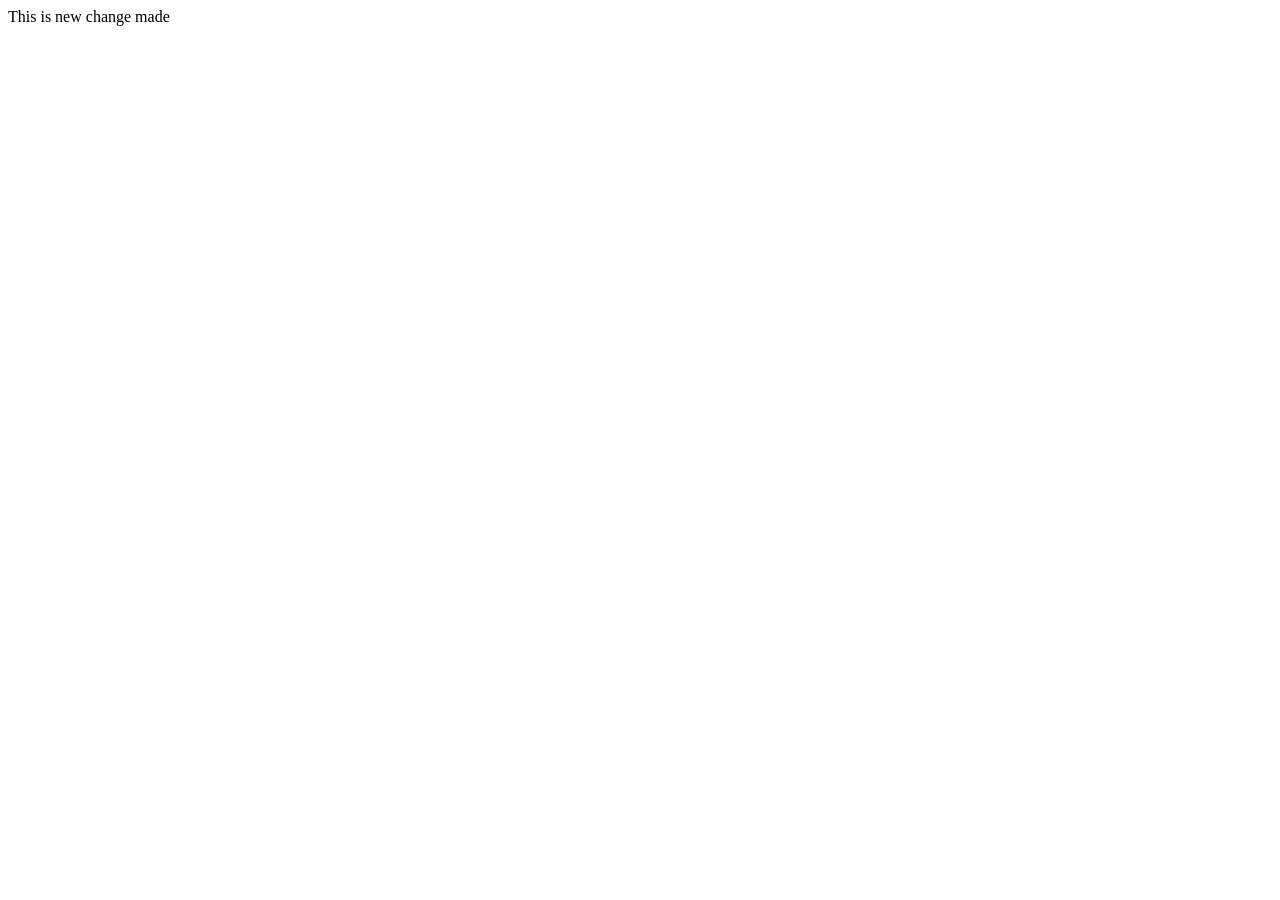
==== Untitled.html @ b0ac6072 "Demo" ====
<!DOCTYPE html>
<html lang="en">
<head>
    <meta charset="UTF-8">
    <meta name="viewport" content="width=device-width, initial-scale=1.0">
    <title>Document</title>
</head>
<body>
    This is new
    change made
</body>
</html>
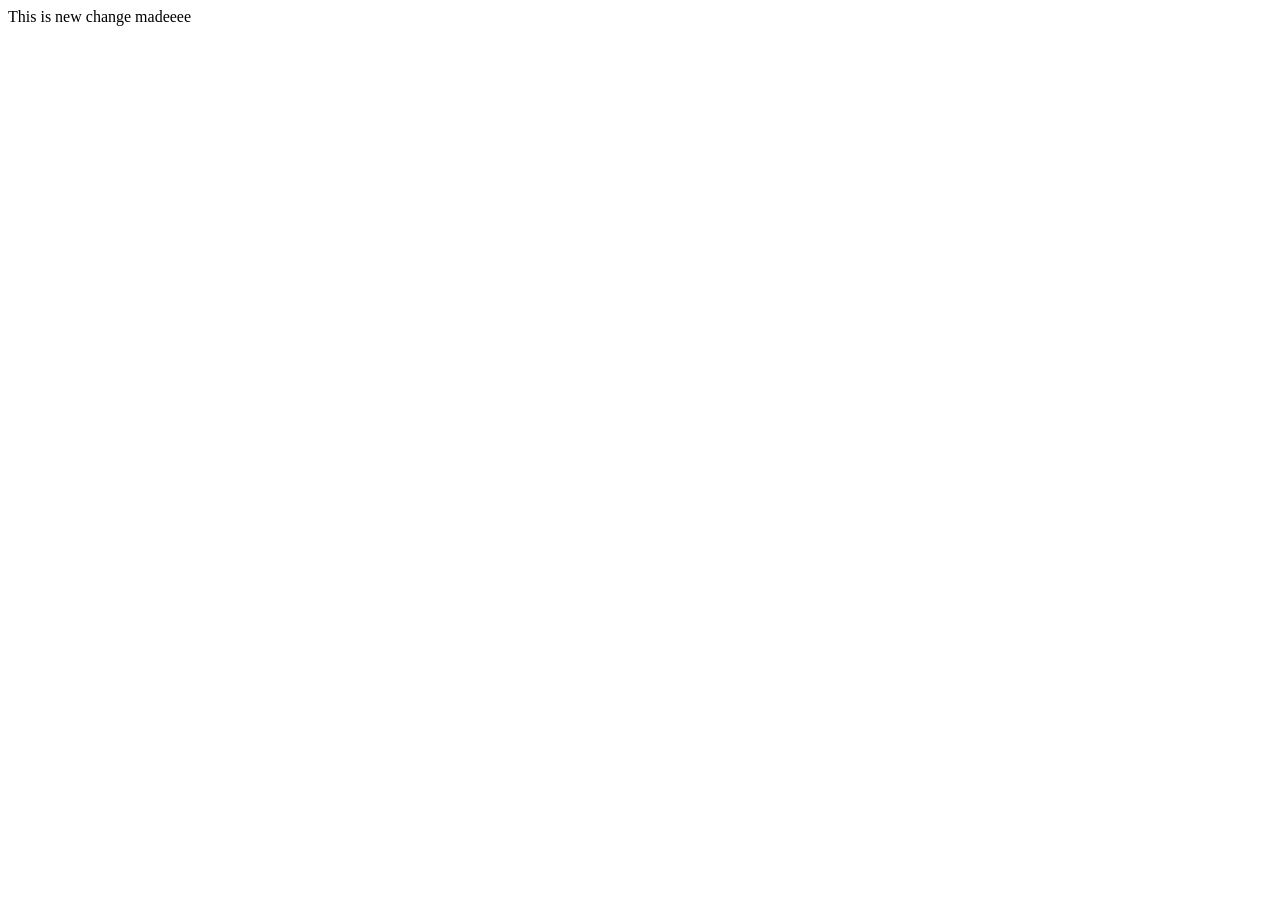
==== commit 145069ff: "add git installation documentation and screenshots" ====
--- a/Untitled.html
+++ b/Untitled.html
@@ -7,6 +7,6 @@
 </head>
 <body>
     This is new
-    change made
+    change madeeee
 </body>
 </html>
